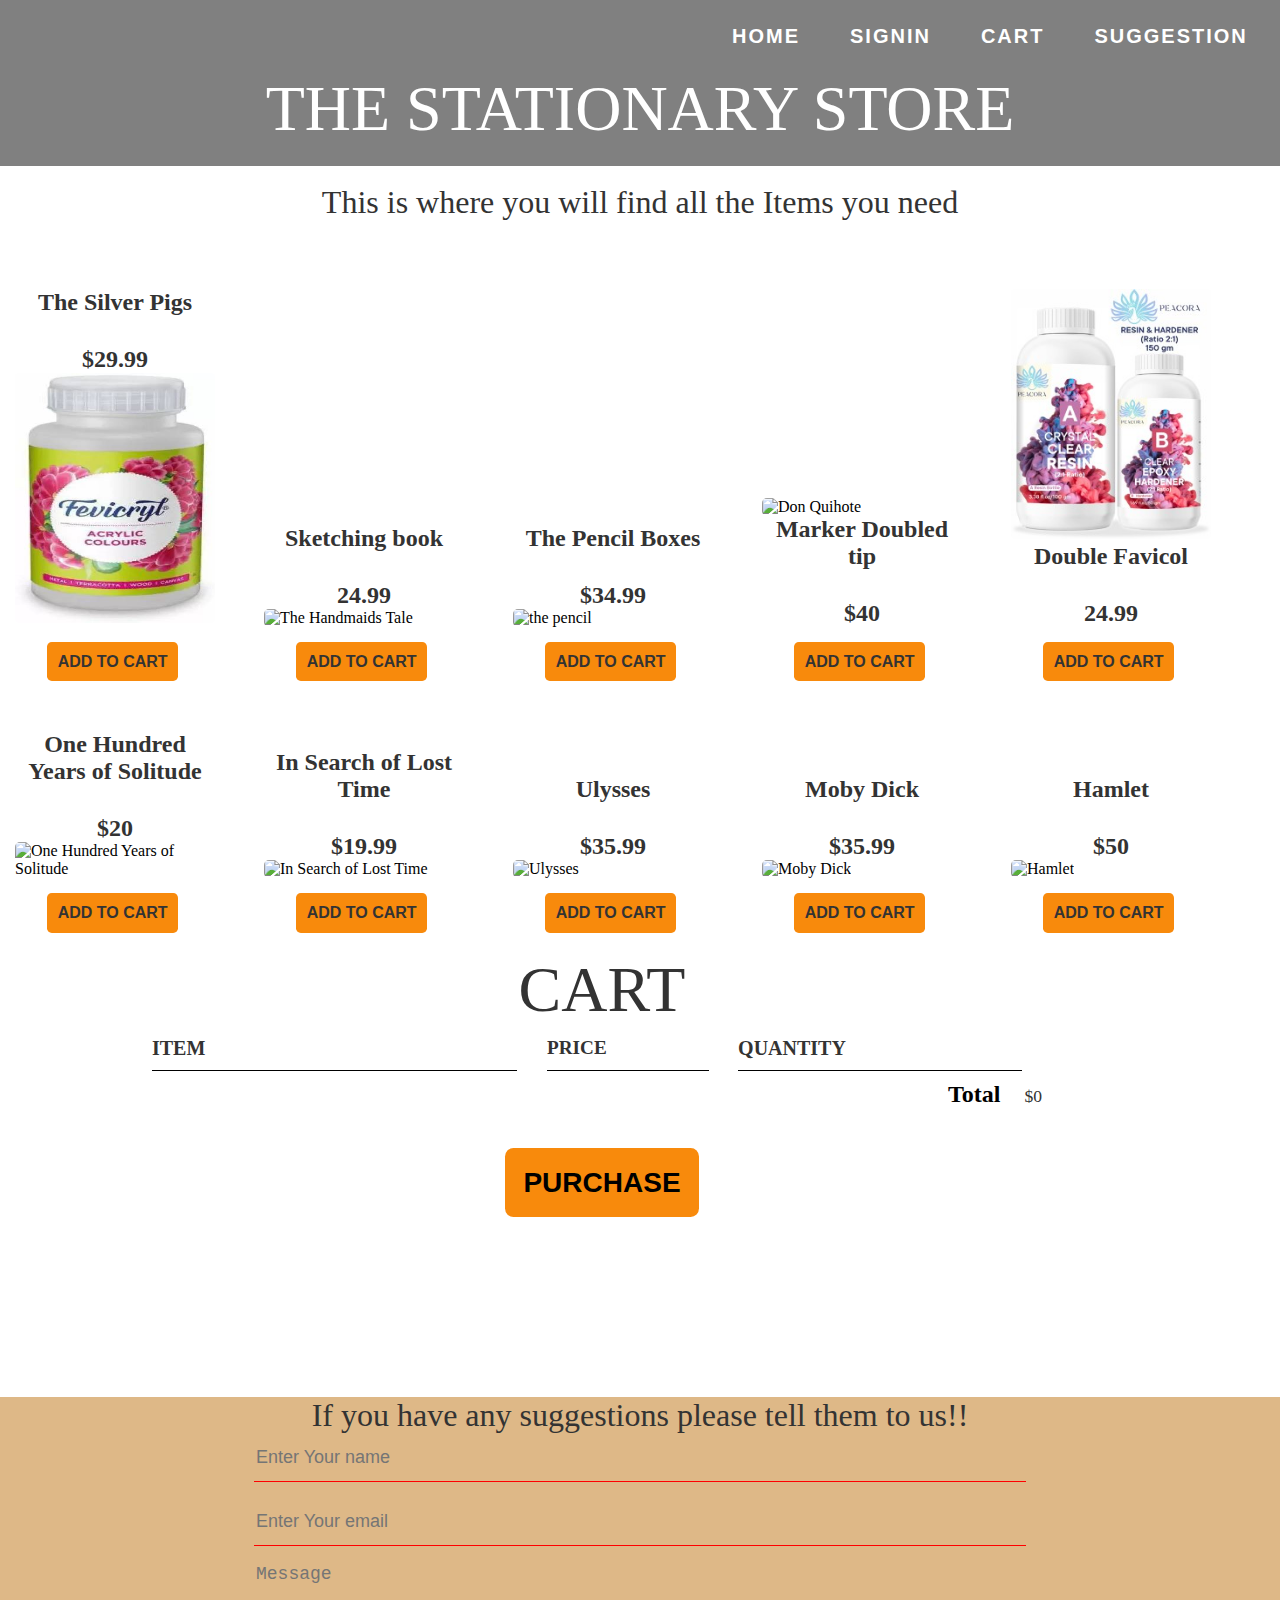
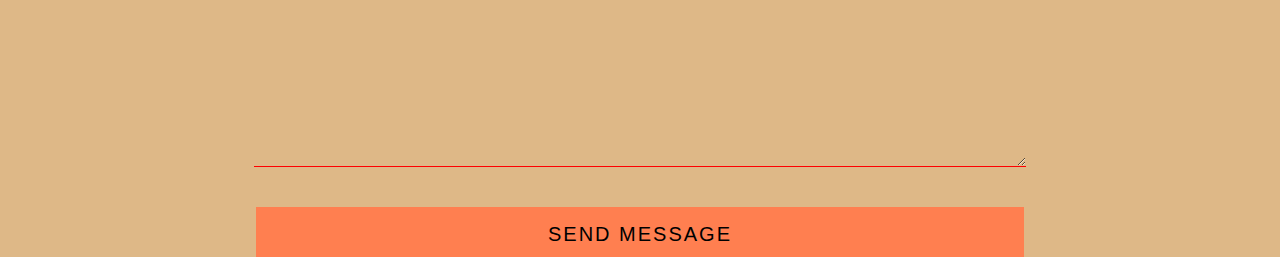
==== index.html @ 5a693a99 "Initial commit" ====
<!DOCTYPE html>
<html lang="en">
<head>
    <meta charset="UTF-8">
    <link href="style.css" rel="stylesheet" type="text/css">
    <script src="java.js" async></script>
  
    <script src="nav.js" async></script>
   
    
    <meta name="viewport" content="width=device-width, initial-scale=1.0">
    <title>Items FOR YOU!!</title>
    
</head>
<body>
 
    <nav>
        <div class="nav">
            <!-- <h4 class="logo">Fitnes Club</h4> -->
        </div>
        <ul class="nav-links">
            <li><a href="#home" >home</a></li>
            <li><a href="projectsignin.html" >signin</a></li>
            <li><a href="#cart" >cart</a></li>
            <li><a href="#ss">suggestion</a></li>
        </ul>
        <div class="burger">
            <div class="line1"></div>
            <div class="line2"></div>
            <div class="line3"></div>
        </div>
    </nav>
                
                <h1 class="top headii" id="home">THE STATIONARY STORE</h1>
                         
                <!--                     heading          -->
                <br>
                <h2 class="description text">
                    This is where you will find all the Items you need
                </h2>
                    <!--                     heading          -->

            
                <br>
                 
    

                <!--                     shop items         -->

    <div class="shop-items">

        <div class="shop-item column1 shop-item-div">
            <span class="item-title shop-item-title">The Silver Pigs</span>
            <span class="item-price shop-item-price">$29.99</span> 
            <img class="shop-item-image" src="image\1-500-acrylic-colour-500-ml-paint-for-art-craft-diy-canvas-wood-original-imagnhhzpysngehr.jpeg" alt="Books" title="Sketching" width="100%" height="250px">                
            <button class="btn btn-primary btn-product" type="button">ADD TO CART</button>
        </div>
       
        
         <div class="shop-item column1 shop-item-div">
            <span class="item-title shop-item-title">Sketching book</span>
            <span class="item-price shop-item-price">24.99</span>           
             <img class="shop-item-image" src="C:\Users\anwee\Desktop_1\book-shopping-website-master\image\42-pcs-sketching-and-drawing-professional-art-tool-kit-set-with-original-imag9vz67uzzzakf.jpeg" alt="The Handmaids Tale" title="The Sketching" width="100%" height="250px">
            <button class="btn btn-primary btn-product" type="button">ADD TO CART</button>
        </div>

        <div class="shop-item column1 shop-item-div">
            <span class="item-title shop-item-title">The Pencil Boxes</span>
            <span class="item-price shop-item-price">$34.99</span>
            <img class="shop-item-image" src=" C:\Users\anwee\Desktop_1\book-shopping-website-master\image\47-pieces-pencil-kit-professional-graphite-charcoal-sketch-kit-original-imagjg4d23cywggj.jpeg" alt=" the pencil" title=" The pencils" width="100%" height="250px">       
            <button class="btn btn-primary btn-product" type="button">ADD TO CART</button>
        </div>

        <div class="shop-item column1 shop-item-div">
               
            <img class="shop-item-image" src="C:\Users\anwee\Desktop_1\book-shopping-website-master\image\60-colour-markers-double-tipped-alcohol-markers-art-dual-marker-original-imagbvu6pugnbgef.jpeg" alt="Don Quihote" title="Don Quihote" width="100%" height="250px">
            <span class="item-title shop-item-title">Marker Doubled tip</span>
            <span class="item-price shop-item-price">$40</span>
            <button class="btn btn-primary btn-product" type="button">ADD TO CART</button>
        </div>

        <div class="shop-item column1 shop-item-div">
                      
            
            <img class="shop-item-image" src="image/150-150g-peacora-original-imagp4gwngcu2sgs.jpeg" alt="favicol" title=" favicol" width="100%" height="250px">
            <span class="item-title shop-item-title">Double Favicol</span>
            <span class="item-price shop-item-price">24.99</span>    
            <button class="btn btn-primary btn-product" type="button">ADD TO CART</button>
        </div>

        <div class="shop-item column1 shop-item-div">
            <span class="item-title shop-item-title">One Hundred Years of Solitude</span>
            <span class="item-price shop-item-price">$20</span>               
            <img class="shop-item-image" src="book6.jpg" alt="One Hundred Years of Solitude" title="One Hundred Years of Solitude" width="100%" height="250px">
            <button class="btn btn-primary btn-product" type="button">ADD TO CART</button>
        </div>

        <div class="shop-item column1 shop-item-div">
            <span class="item-title shop-item-title">In Search of Lost Time </span>
            <span class="item-price shop-item-price">$19.99</span>               
            <img class="shop-item-image" src="book7.jpg" alt="In Search of Lost Time " title="In Search of Lost Time " width="100%" height="250px">
            <button class="btn btn-primary btn-product" type="button">ADD TO CART</button>
        </div>

        <div class="shop-item column1 shop-item-div">
            <span class="item-title shop-item-title">Ulysses</span>
            <span class="item-price shop-item-price">$35.99</span>               
            <img class="shop-item-image" src="book8.jpg" alt="Ulysses" title="Ulysses" width="100%" height="250px">
            <button class="btn btn-primary btn-product" type="button">ADD TO CART</button>
        </div>

        <div class="shop-item column1 shop-item-div">
            <span class="item-title shop-item-title">Moby Dick</span>
            <span class="item-price shop-item-price">$35.99</span>               
            <img class="shop-item-image" src="book9.jpg" alt="Moby Dick" title="Moby Dick" width="100%" height="250px">
            <button class="btn btn-primary btn-product" type="button">ADD TO CART</button>
        </div>

        <div class="shop-item column1 shop-item-div">
            <span class="item-title shop-item-title">Hamlet </span>
            <span class="item-price shop-item-price">$50</span>               
            <img class="shop-item-image" src="book10.jpg" alt="Hamlet " title="Hamlet " width="100%" height="250px">
            <button class="btn btn-primary btn-product" type="button">ADD TO CART</button>
        </div>

        </div>
       
        <!-- <br> -->
        
        
        <section class="container content-section">
            <h1 class="section-header headii" id="cart">CART</h1>
            <div class="cart-row">
                <span class="cart-item cart-header cart-column">ITEM</span>
                <span class="cart-price cart-header cart-column">PRICE</span>
                <span class="cart-quantity cart-header cart-column">QUANTITY</span>
            </div>
            <div class="cart-items">
                
            </div>
            
            <div class="cart-total">
                <strong class="cart-total-title">Total</strong>
                <span class="cart-total-price">$0</span>
            </div>
            <button class="btn btn-primary btn-purchase" type="button"><a href="projectpurchase.html">PURCHASE</a></button>
        </section>
 
        <!-- </p> -->
        <section class="suggestions">
            <div class="contact" id="contact">
                <div class="box">
                    <form action="" >
                        <h2 class="sugg-heading" id="ss">If you have any suggestions please tell them to us!!</h2>
                        <input type="text" name="name " class="form-control"placeholder="Enter Your name" required><br>
                        <input type="email" name="email " class="form-control"placeholder="Enter Your email" required><br>
                        <textarea name="message" id="" cols="" rows="10 " class="form-control " placeholder="Message" required></textarea><br>
                        <input type="submit" name="" id=""class=" btn btn-message" value="SEND MESSAGE"> 
                    </form>
                </div>
            </div> 
        </section>
        
        <script src="./nav.js"></script>
</body>
</html>

</html>
---- style.css ----
*{
    color:black;
    text-decoration: none;
    font-style: normal;
    margin: 0px;
    background-color: none;

 }
 

.section-header{
    text-align: center;
    display: block;
}

#wrapper{
    /* margin-left: 10px ; */
    cursor: pointer;
}


nav{
    display: flex;
    justify-content: space-around;
    align-items: center;
    min-height: 8vh;
    background-color: grey;
    font-family: 'Poppins', sans-serif;
    
}
.nav-links{
display: flex;
justify-content: space-around;
width: 30%;
}
.nav-links li{
    list-style: none;
}
.nav-links a{
   
    color: white;
    letter-spacing: 2px;
    font-weight: bold;
    font-size: 20px;
    text-decoration: none;
    margin-left: 50px;
    text-transform: uppercase;
    transition: all 0.2s ease-in;
}
.nav-links li a:hover {
    padding: 5px;
    color: red;
    background-color: black;
    
}

.burger{
    display: none;
    cursor: pointer;
}
.burger div{
width: 25px;
height: 3px;
background-color: black;
margin: 5px;
transition: all 0.3s ease;
}

@media screen and (max-width:1024px){
    
    .nav-links{
        width: 60%;
        }
}

@media screen and (max-width:768px){
    
    .body{
        
        overflow-x: hidden;
    }
  .nav-links{
      position: absolute;
      right:  0px;
      height: 92vh;
      top: 8vh;
      display: flex;
      flex-direction: column;
      align-items: center;
      width: 60%;
      background-color: grey;
      transform: translateX(-500%);
      transition:transform 0.5s ease-in ;
      overflow-x: hidden;
      z-index: 11;

     

    }
    .nav-links li
    {
        opacity: 0;
    }
    .burger
    {
        display: block;
    }

    .headii{
        font-size: 40px;
    }

    .sugg-heading{
        /* display: inline; */
        /* width: 100%; */
        text-align: center;
        font-size: 1.5em;
        color: #333;
        margin: 15px;
        padding: 20px;
        float: none;
        line-height: 2em;
    }
    .text{
        font-size: 1.5em;
    }

}   

.nav-active{
    
    transform: translateX(0%);
}


@keyframes navLinksFade{
    from{
        opacity: 0;
        transform: translateX(-50px);
    }
    to{
        opacity: 1;
        transform: translateX(0px);
    }
}
.toggle .line1{
    transform: rotate(-45deg) translate(-5px,6px);
}
.toggle .line2{
   opacity: 0;
}
.toggle .line3{
    transform: rotate(45deg) translate(-5px,-6px);
}




 
.top{
    background-color: grey;
    padding-bottom: 20px;
    color: white;
}



h1{
    text-align: center;
    font-family: "Metal Mania";
    font-weight: normal;
    color: #333;
    font-size: 4em;
}

h2{
    text-align: center;
    font-family: "";
    font-weight: normal;
    color: #333;
    font-size: 2em;
}

 .content-section {
    margin: 1em;
} 

.container {
    max-width: 900px;
    margin: 0 1.5em;
     margin-left: 10%;
    padding: 0 1.5em;
    /* display: inline-block;  */
     box-align: center;
    text-align: center;
    align-content: center;  
} 

.column1{
    display: inline-block;
    width: 200px;
    margin: 30px;
    margin-left: 15px;
    margin-bottom: 20px;
    border-radius: 5px;   
    
}


/* 
.shop-item-title {
    display: block;
    width: 100%;
    text-align: center;
    font-weight: bold;
    font-size: 1.5em;
    color: #333;
    margin-bottom: 15px;
} */
.btn:hover
{
    box-shadow: 2px 2px 3px 5px rgba(192, 137, 35, 0.5);
}
img{
    border-radius: 5px;
}
a:hover {
    background-color: goldenrod;
  }

  .shop-items{
      margin-top: 20px;

  }

.item-title{
   
    display: inline-block;
    width: 100%;
    text-align: center;
    font-weight: bold;
    font-size: 1.5em;
    color: #333;
    margin-bottom: 15px;
}
.item-price{
       
    display:inline-block;
    width: 100%;
    text-align: center;
    font-weight: bold;
    font-size: 1.5em;
    color: #333;
    margin-top: 15px;
}

.btn-primary {
    color: white;
    background-color: rgb(248, 138, 12);
    border: none;
    border-radius: .3em;
    font-weight: bold;
    font-size: 18px;
    text-align: center;
    align-items: center;
    margin-left: 2em;
    display: inline-block;
    text-align: center;
    font-weight: bold;
    font-size: 1em;
    color: #333;
    margin-top: 15px;
}
.btn-primary:hover{
    background-color: rgb(160, 98, 5);
}
 
  .heading2{
      text-align: left;
  }

.figcaption{
font-size: large;
}


.cart-header {
    font-weight: bold;
    font-size: 1.25em;
    color: #333;
}

.cart-column {
    display: flex;
    align-items: center;
    align-content: center;
    border-bottom: 1px solid black;
    margin-right: 1.5em;
    padding-bottom: 10px;
    margin-top: 10px;
}

.cart-row {
    display: flex;
}

.cart-item {
    width: 45%;
}

.cart-price {
    width: 20%;
    font-size: 1.2em;
    color: #333;
}

.cart-quantity {
    width: 35%;
}

.cart-item-title {
    color: #333;
    margin-left: .5em;
    font-size: 1.2em;
}

.cart-item-image {
    width: 75px;
    height: auto;
    border-radius: 10px;
}

.btn {
    text-align: center;
    vertical-align: middle;
    padding: .67em .67em;
    cursor: pointer;
}


.btn-danger {
    color: white;
    background-color: rgb(231, 44, 44);
    border: none;
    border-radius: .3em;
    font-weight: bold;
}

.btn-danger:hover {
    background-color: rgb(131, 29, 29);
}

.cart-quantity-input {
    height: 34px;
    width: 50px;
    border-radius: 5px;
    border: 1px solid #56CCF2;
    background-color: #eee;
    color: #333;
    padding: 0;
    text-align: center;
    font-size: 1.2em;
    margin-right: 25px;
}

.cart-row:last-child {
    border-bottom: 1px solid black;
} 

.cart-row:last-child .cart-column {
    border: none;
} 

.cart-total {
    text-align: end;
    margin-top: 10px;
    margin-right: 10px;
}

.cart-total-title {
    font-weight: bold;
    font-size: 1.5em;
    color: black;
    margin-right: 20px;
}

.cart-total-price {
    color: #333;
    font-size: 1.1em;
}

.btn-purchase {
    display: block;
    margin: 40px auto 80px auto;
    font-size: 1.75em;
} 

.contact form {
    height: 100%;
    width: 100%;
    
 
}

        /* CONTACT ME */
.contact  {
    margin-top: 100px;
    text-align: center;
    background-color:burlywood;    
}
.contact .box h1{
    padding: 30px;
    font-size: 32px;
    line-height: 10px;
}
form{
    margin-top:50px ;
}
.form-control{
   width: 60%;
   background: transparent;
   border: none;
   outline: none;
   border-bottom: 1px solid rgb(255, 0, 0);
   color:black;
   font-size: 18px;
   margin-bottom: 16px;
}
input{
    height: 45px;
}
 .box .btn{
    background-color: coral;
    border-color: transparent;
    color:black;
    font-size: 20px;
    letter-spacing: 2px;
    display: block;
    width: 60%;
    margin-left: 20%;
    height: 50px;
    margin-top:20px ;
    transition: 0.4s ease;
  
}
.contact .box  .btn:hover{
    background-color: chartreuse;
    cursor: pointer;
}



/* @media screen and (max-width:768px){
    
    .body{
        
        overflow-x: hidden;
    }
  .nav-links{
      position: absolute;
      right:  0px;
      height: 92vh;
      top: 8vh;
      display: flex;
      flex-direction: column;
      align-items: center;
      width: 60%;
      background-color: honeydew;
      transform: translateX(100%);
      transition:transform 0.5s ease-in ;
      overflow-x: hidden;
      z-index: 11;
     

    }
    .nav-links li
    {
        opacity: 0;
    }
    .burger
    {
        display: block;
    }
}   

.nav-active{
    transform: translateX(0%);
}


@keyframes navLinksFade{
    from{
        opacity: 0;
        transform: translateX(50px);
    }
    to{
        opacity: 1;
        transform: translateX(0px);
    }
}
.toggle .line1{
    transform: rotate(-45deg) translate(-5px,6px);
}
.toggle .line2{
   opacity: 0;
}
.toggle .line3{
    transform: rotate(45deg) translate(-5px,-6px);
} */
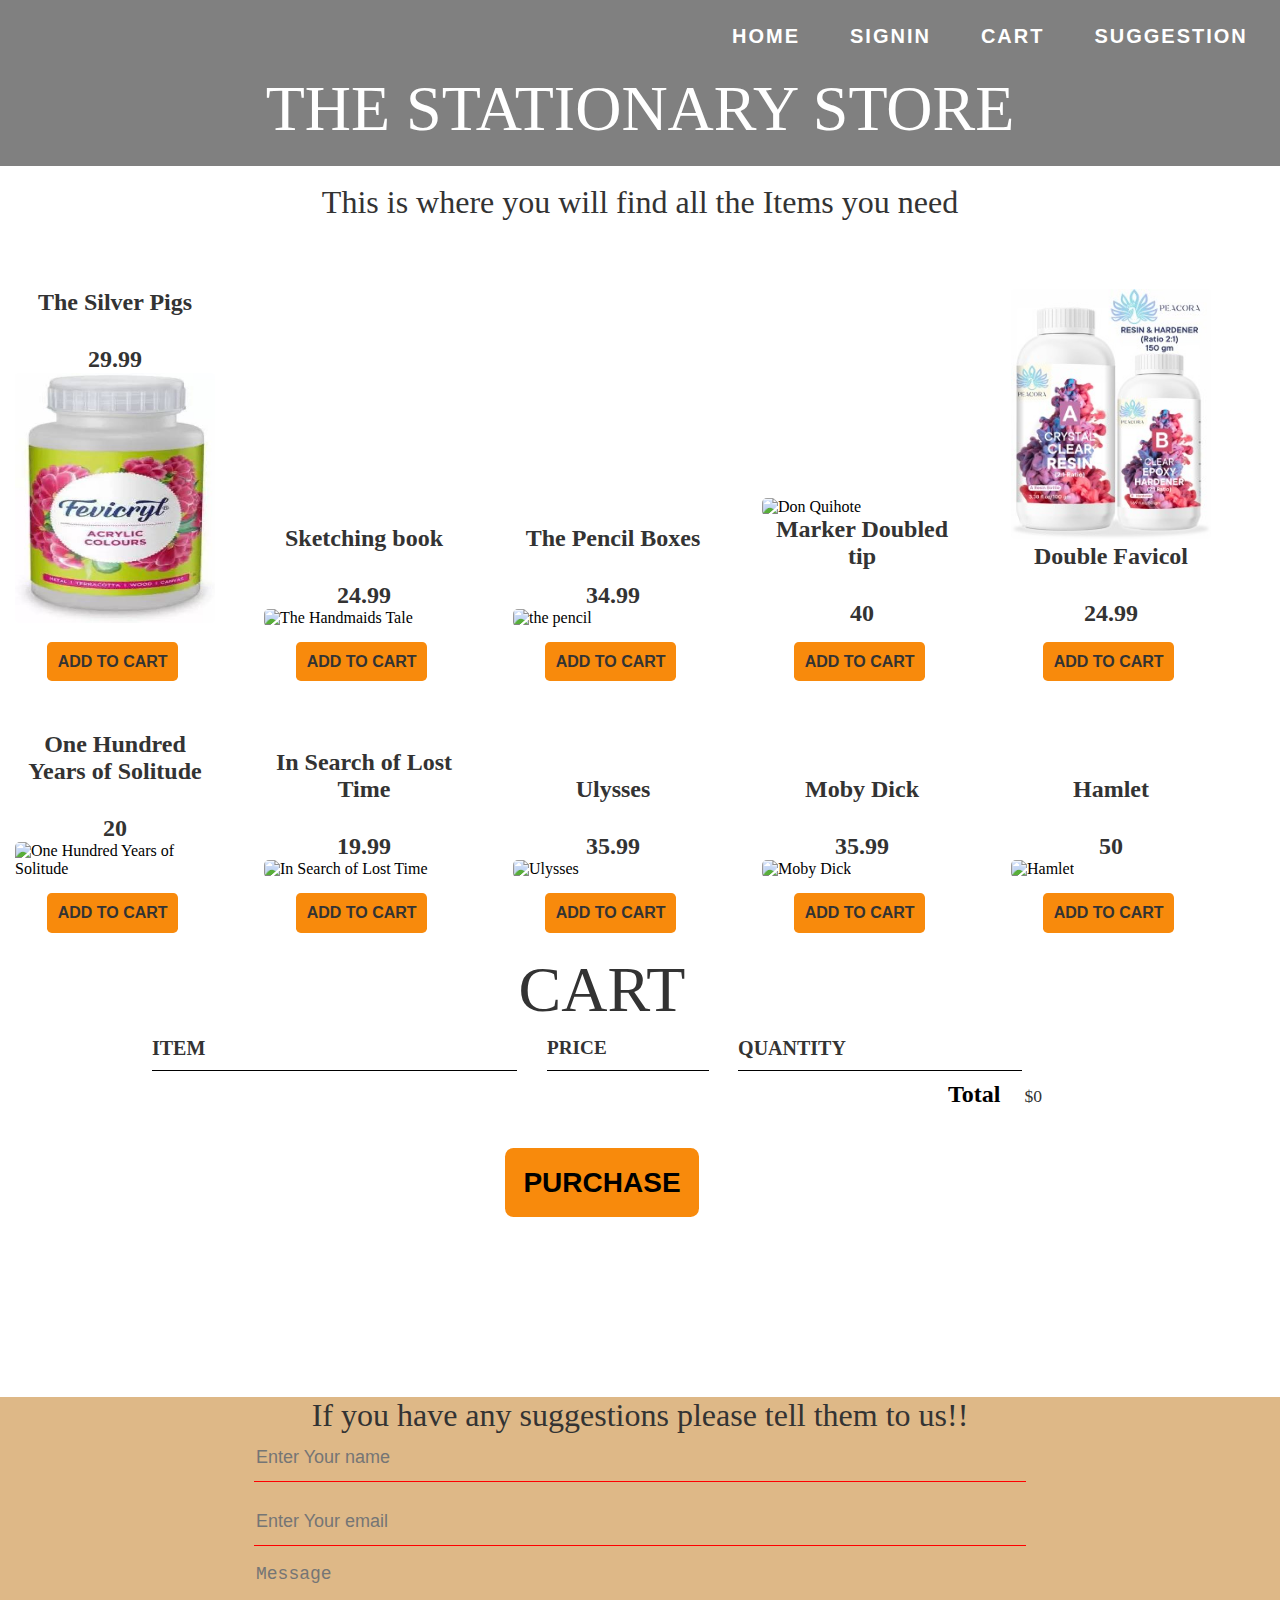
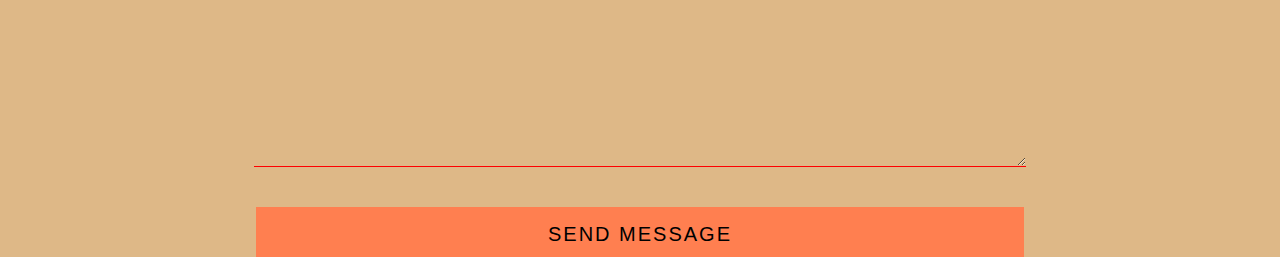
==== commit 1c297a4a: "update" ====
--- a/index.html
+++ b/index.html
@@ -51,7 +51,7 @@
 
         <div class="shop-item column1 shop-item-div">
             <span class="item-title shop-item-title">The Silver Pigs</span>
-            <span class="item-price shop-item-price">$29.99</span> 
+            <span class="item-price shop-item-price">29.99</span> 
             <img class="shop-item-image" src="image\1-500-acrylic-colour-500-ml-paint-for-art-craft-diy-canvas-wood-original-imagnhhzpysngehr.jpeg" alt="Books" title="Sketching" width="100%" height="250px">                
             <button class="btn btn-primary btn-product" type="button">ADD TO CART</button>
         </div>
@@ -66,7 +66,7 @@
 
         <div class="shop-item column1 shop-item-div">
             <span class="item-title shop-item-title">The Pencil Boxes</span>
-            <span class="item-price shop-item-price">$34.99</span>
+            <span class="item-price shop-item-price">34.99</span>
             <img class="shop-item-image" src=" C:\Users\anwee\Desktop_1\book-shopping-website-master\image\47-pieces-pencil-kit-professional-graphite-charcoal-sketch-kit-original-imagjg4d23cywggj.jpeg" alt=" the pencil" title=" The pencils" width="100%" height="250px">       
             <button class="btn btn-primary btn-product" type="button">ADD TO CART</button>
         </div>
@@ -75,7 +75,7 @@
                
             <img class="shop-item-image" src="C:\Users\anwee\Desktop_1\book-shopping-website-master\image\60-colour-markers-double-tipped-alcohol-markers-art-dual-marker-original-imagbvu6pugnbgef.jpeg" alt="Don Quihote" title="Don Quihote" width="100%" height="250px">
             <span class="item-title shop-item-title">Marker Doubled tip</span>
-            <span class="item-price shop-item-price">$40</span>
+            <span class="item-price shop-item-price">40</span>
             <button class="btn btn-primary btn-product" type="button">ADD TO CART</button>
         </div>
 
@@ -90,35 +90,35 @@
 
         <div class="shop-item column1 shop-item-div">
             <span class="item-title shop-item-title">One Hundred Years of Solitude</span>
-            <span class="item-price shop-item-price">$20</span>               
+            <span class="item-price shop-item-price">20</span>               
             <img class="shop-item-image" src="book6.jpg" alt="One Hundred Years of Solitude" title="One Hundred Years of Solitude" width="100%" height="250px">
             <button class="btn btn-primary btn-product" type="button">ADD TO CART</button>
         </div>
 
         <div class="shop-item column1 shop-item-div">
             <span class="item-title shop-item-title">In Search of Lost Time </span>
-            <span class="item-price shop-item-price">$19.99</span>               
+            <span class="item-price shop-item-price">19.99</span>               
             <img class="shop-item-image" src="book7.jpg" alt="In Search of Lost Time " title="In Search of Lost Time " width="100%" height="250px">
             <button class="btn btn-primary btn-product" type="button">ADD TO CART</button>
         </div>
 
         <div class="shop-item column1 shop-item-div">
             <span class="item-title shop-item-title">Ulysses</span>
-            <span class="item-price shop-item-price">$35.99</span>               
+            <span class="item-price shop-item-price">35.99</span>               
             <img class="shop-item-image" src="book8.jpg" alt="Ulysses" title="Ulysses" width="100%" height="250px">
             <button class="btn btn-primary btn-product" type="button">ADD TO CART</button>
         </div>
 
         <div class="shop-item column1 shop-item-div">
             <span class="item-title shop-item-title">Moby Dick</span>
-            <span class="item-price shop-item-price">$35.99</span>               
+            <span class="item-price shop-item-price">35.99</span>               
             <img class="shop-item-image" src="book9.jpg" alt="Moby Dick" title="Moby Dick" width="100%" height="250px">
             <button class="btn btn-primary btn-product" type="button">ADD TO CART</button>
         </div>
 
         <div class="shop-item column1 shop-item-div">
             <span class="item-title shop-item-title">Hamlet </span>
-            <span class="item-price shop-item-price">$50</span>               
+            <span class="item-price shop-item-price">50</span>               
             <img class="shop-item-image" src="book10.jpg" alt="Hamlet " title="Hamlet " width="100%" height="250px">
             <button class="btn btn-primary btn-product" type="button">ADD TO CART</button>
         </div>
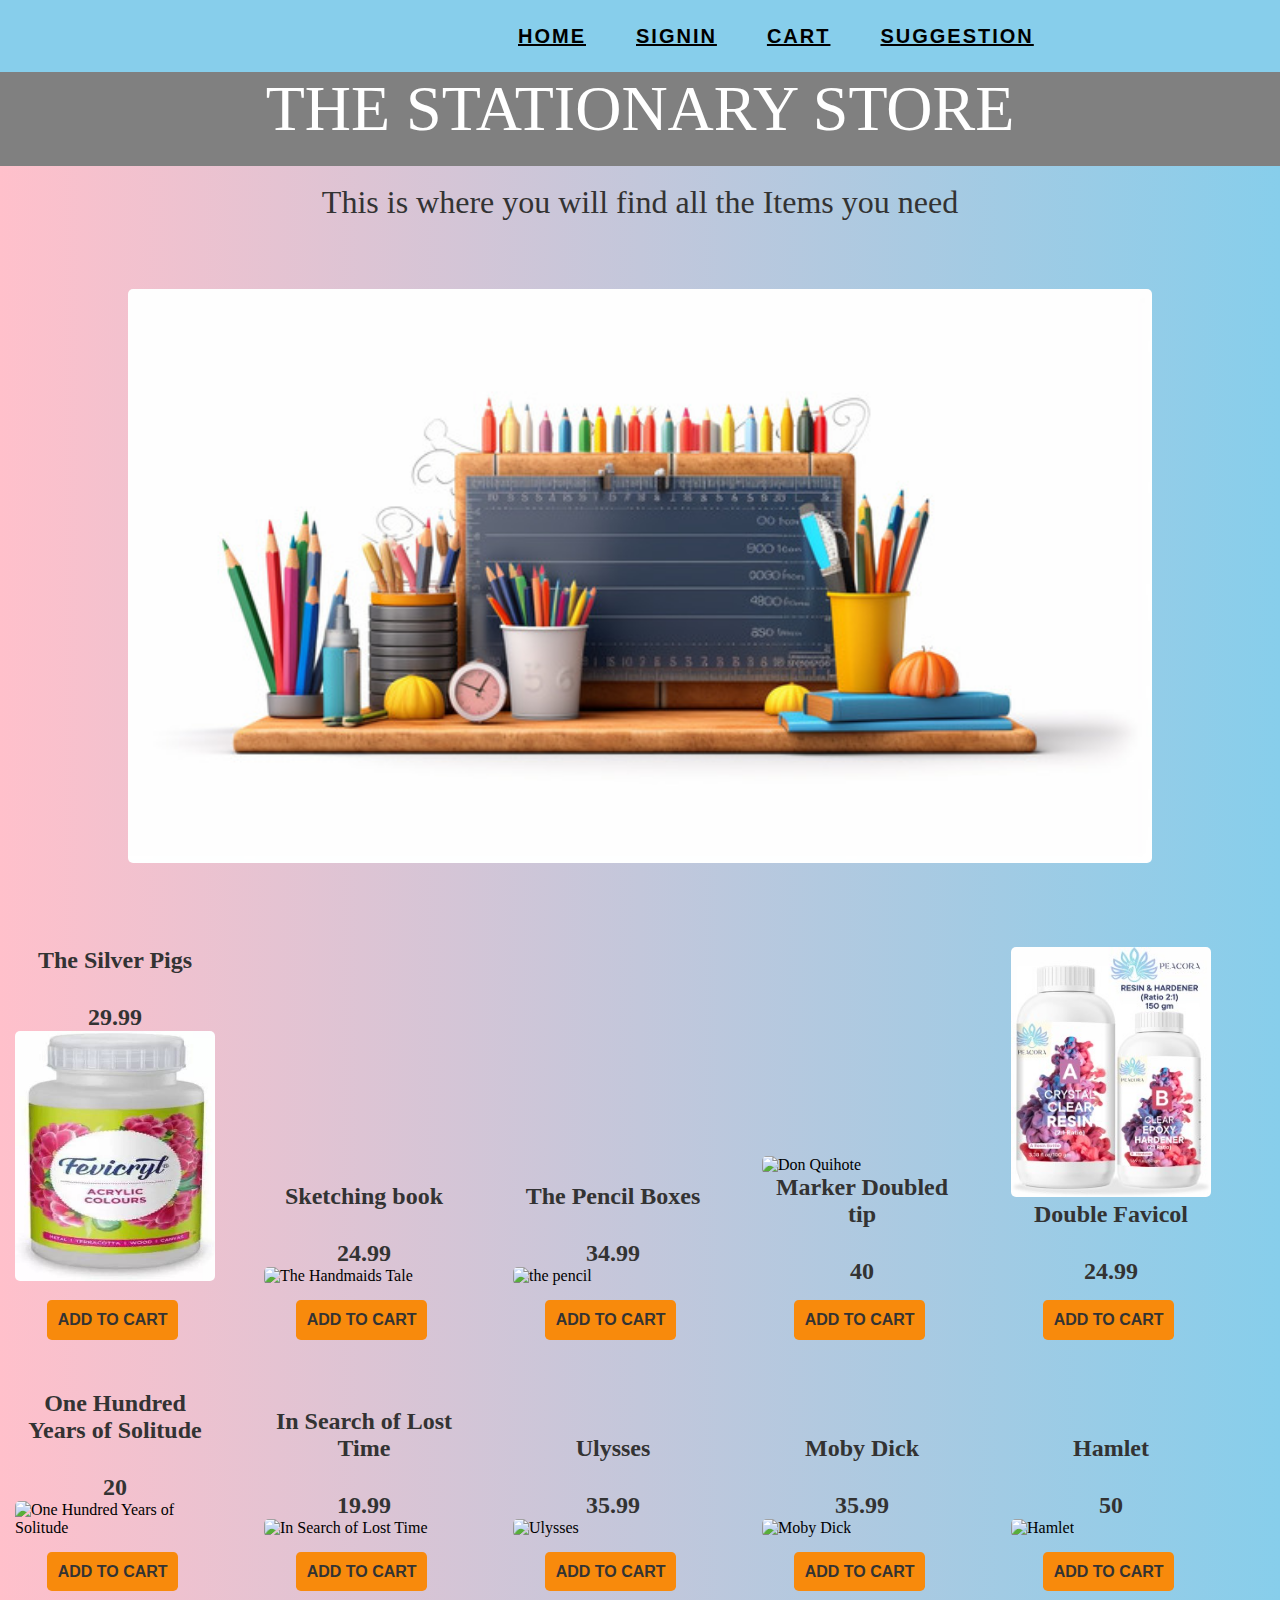
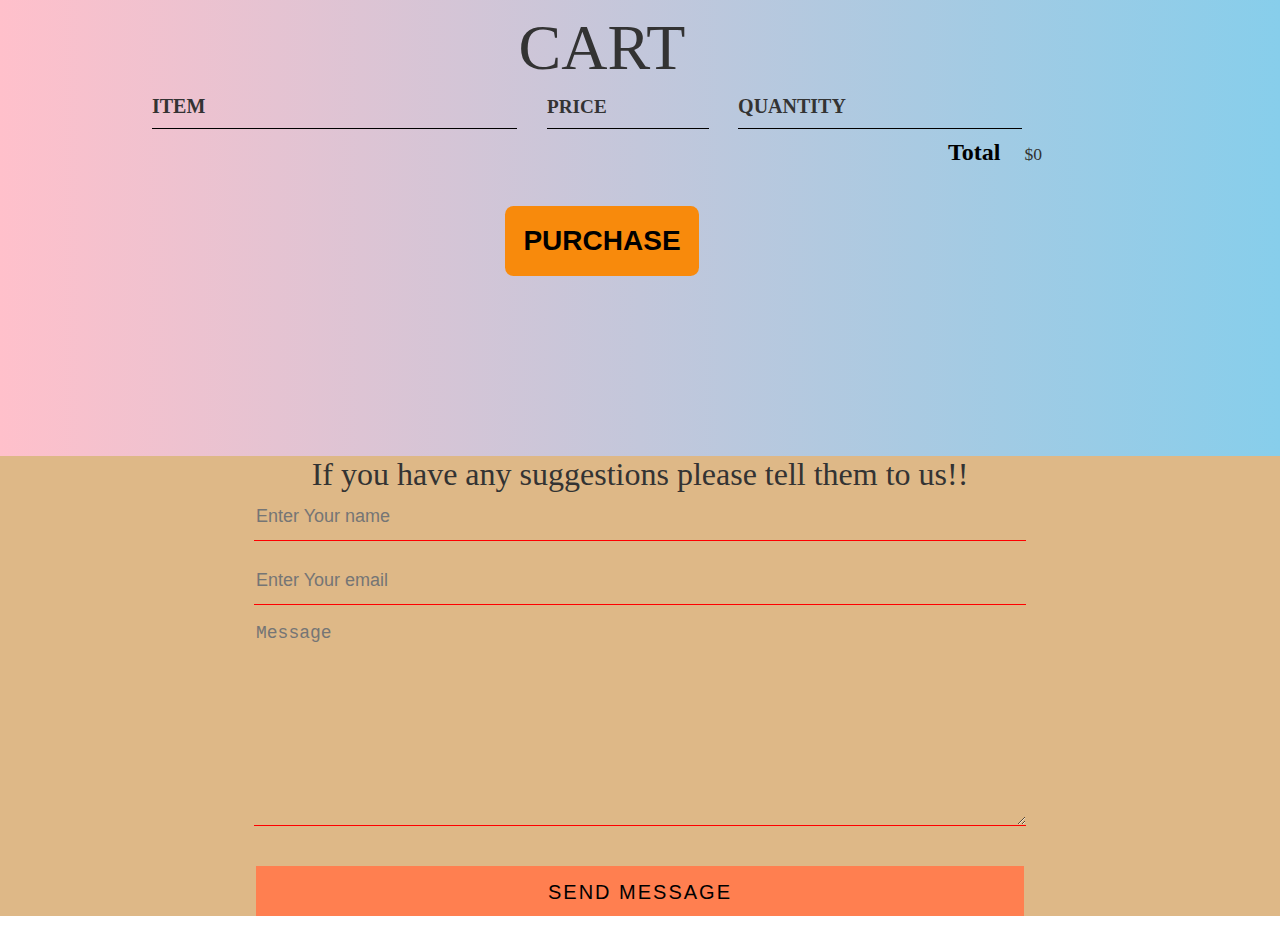
==== commit 0d89d6c7: "update" ====
--- a/index.html
+++ b/index.html
@@ -16,7 +16,7 @@
  
     <nav>
         <div class="nav">
-            <!-- <h4 class="logo">Fitnes Club</h4> -->
+             
         </div>
         <ul class="nav-links">
             <li><a href="#home" >home</a></li>
@@ -42,8 +42,10 @@
 
             
                 <br>
-                 
-    
+                 <!-- BANNEr -->
+                <div class="banner_1 id=banner_2">
+                <img src="image\banner.jpeh.jpg" alt="banner" class="banner" id="banner1">
+                </div>
 
                 <!--                     shop items         -->
 
--- a/style.css
+++ b/style.css
@@ -1,5 +1,7 @@
 
-
+body{
+    background-image: linear-gradient(to right, pink, skyblue );
+}
 
 *{
     color:black;
@@ -24,10 +26,10 @@
 
 nav{
     display: flex;
-    justify-content: space-around;
+    justify-content: center;
     align-items: center;
     min-height: 8vh;
-    background-color: grey;
+    background-color: skyblue;
     font-family: 'Poppins', sans-serif;
     
 }
@@ -41,11 +43,11 @@
 }
 .nav-links a{
    
-    color: white;
+    color: black;
     letter-spacing: 2px;
     font-weight: bold;
     font-size: 20px;
-    text-decoration: none;
+    text-decoration: underline;
     margin-left: 50px;
     text-transform: uppercase;
     transition: all 0.2s ease-in;
@@ -509,4 +511,18 @@
 }
 .toggle .line3{
     transform: rotate(45deg) translate(-5px,-6px);
-} */+} */
+
+
+
+/* Center the element horizontally and vertically *//* Style the banner */
+.banner_1 {
+    position: relative;
+    margin: 50px auto;
+    width: 80%; /* Adjust width as needed */
+}
+
+.banner_1 img {
+    width: 100%;
+    height: auto;
+}
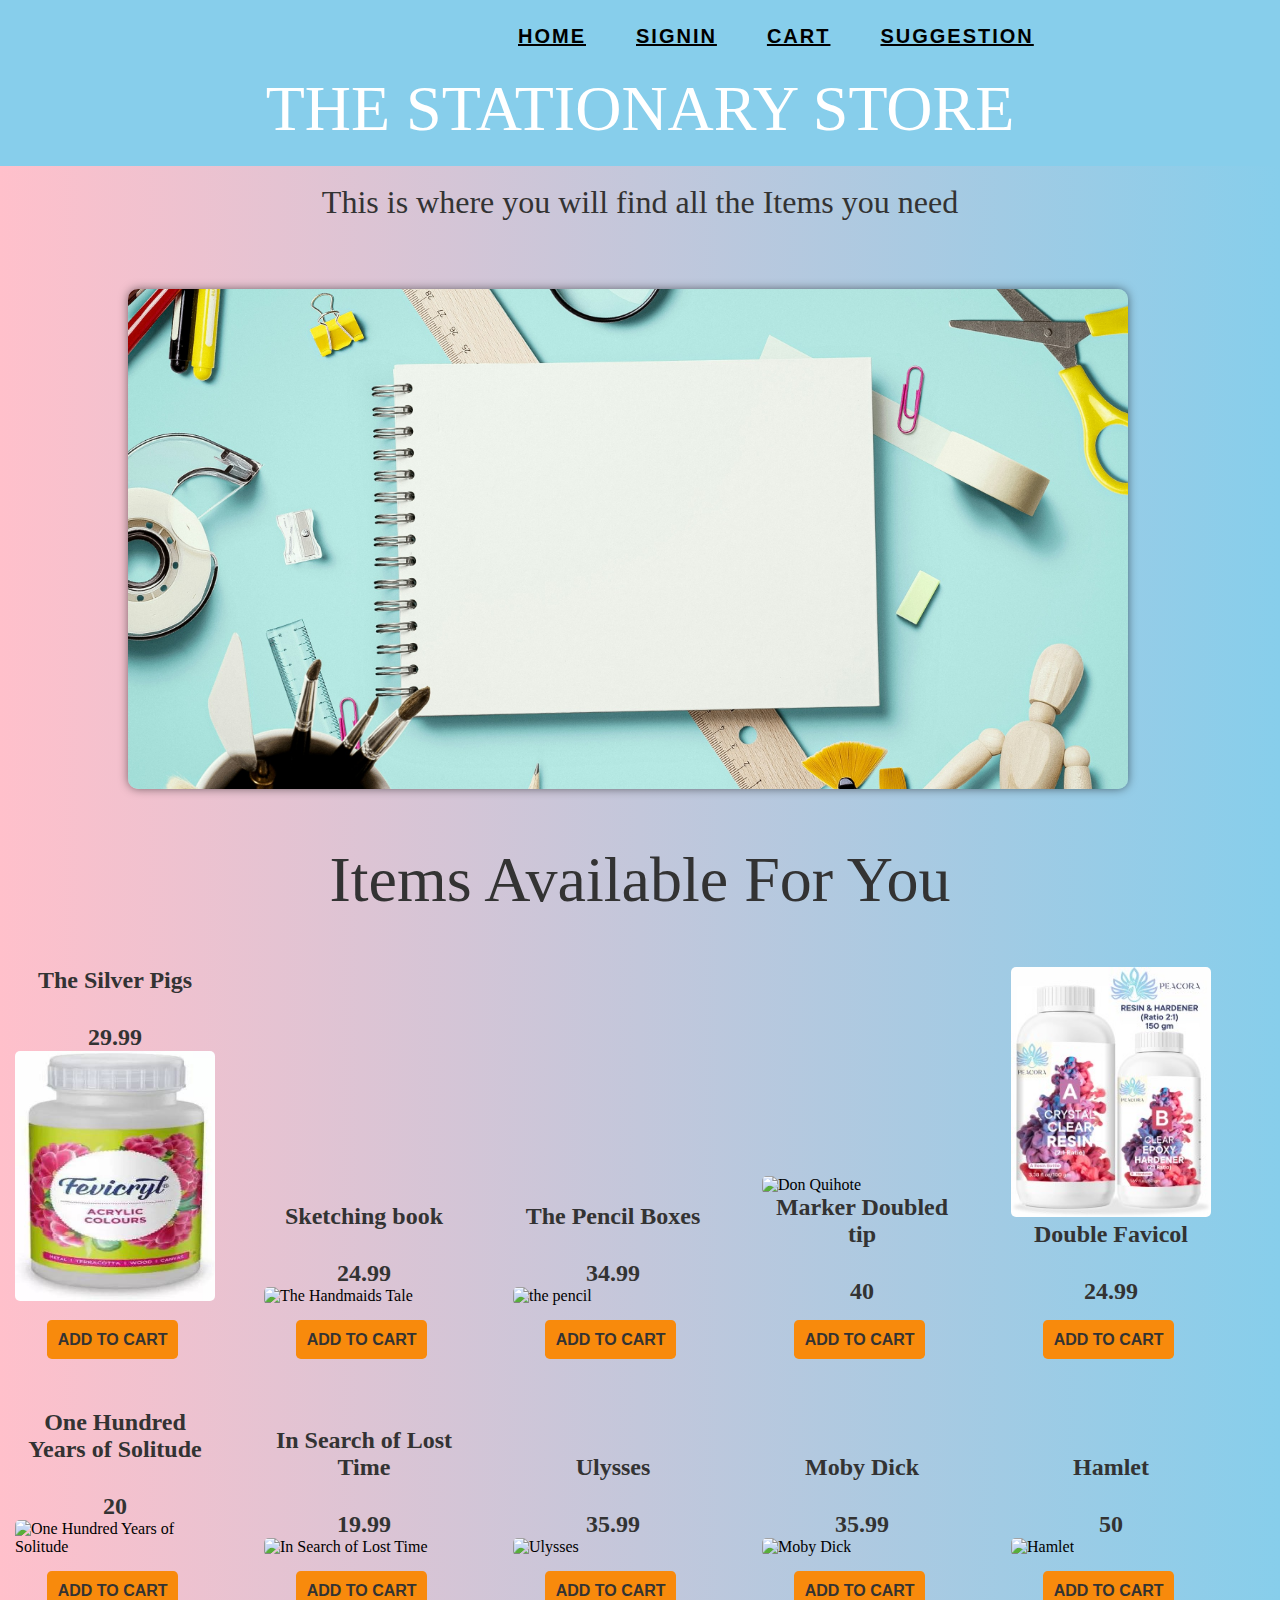
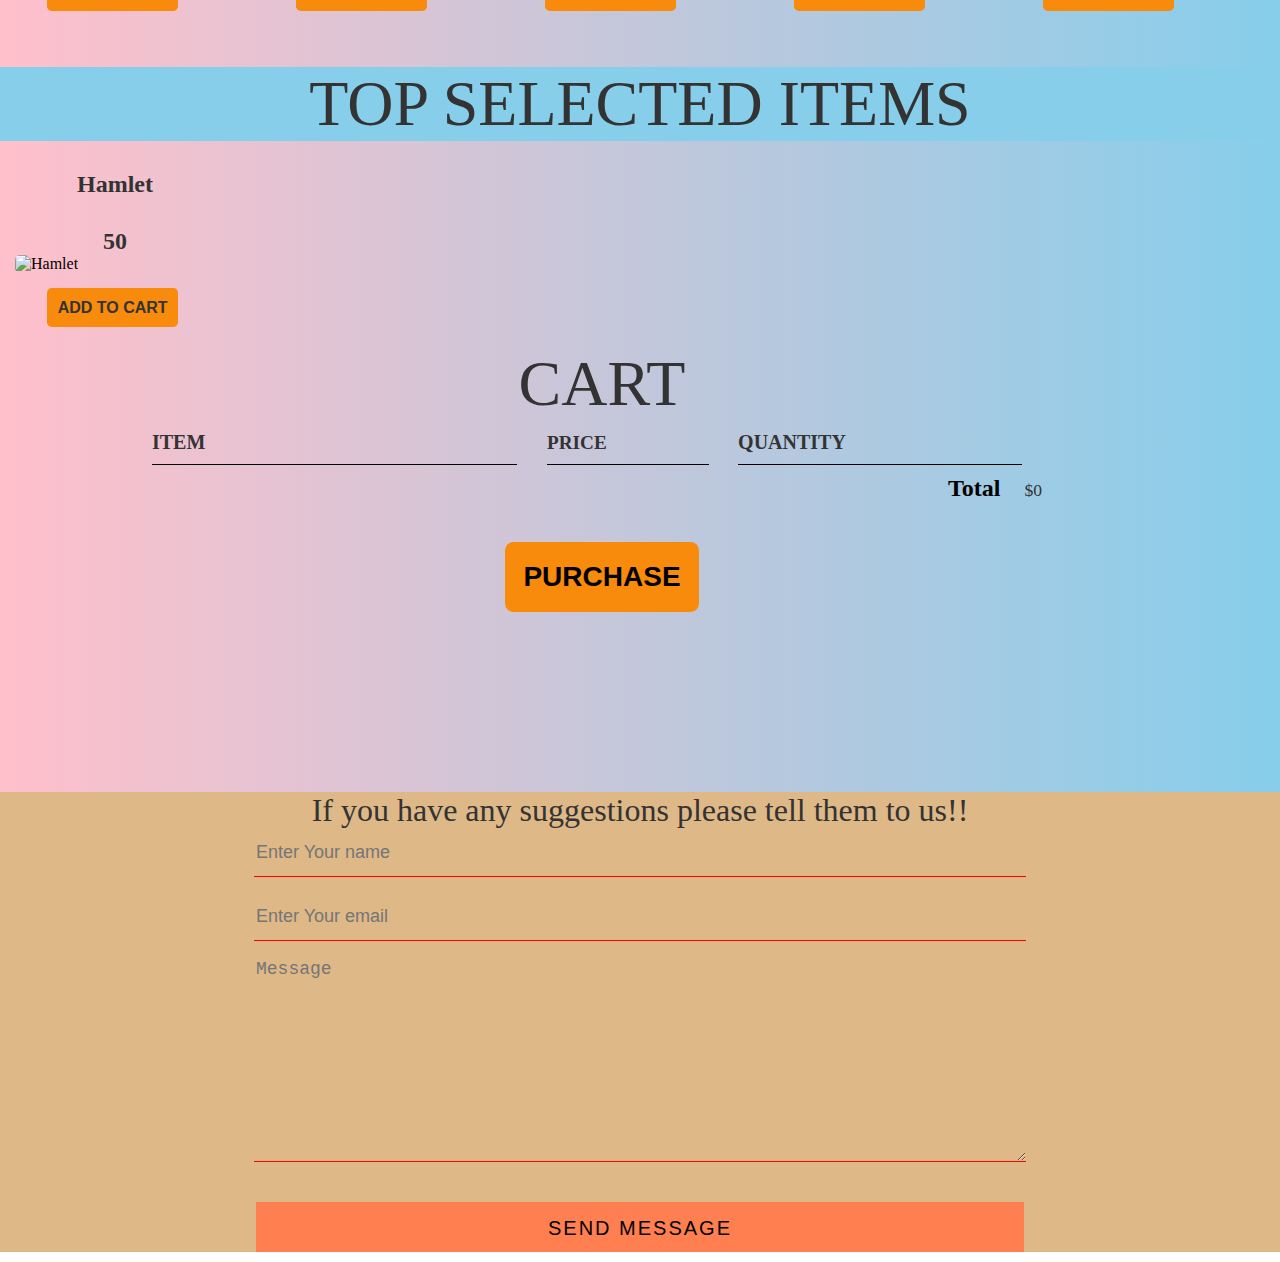
==== commit 3f143d04: "update" ====
--- a/index.html
+++ b/index.html
@@ -31,7 +31,7 @@
         </div>
     </nav>
                 
-                <h1 class="top headii" id="home">THE STATIONARY STORE</h1>
+                <h1 class="top headii heading_11" id="home"  >THE STATIONARY STORE</h1>
                          
                 <!--                     heading          -->
                 <br>
@@ -44,11 +44,12 @@
                 <br>
                  <!-- BANNEr -->
                 <div class="banner_1 id=banner_2">
-                <img src="image\banner.jpeh.jpg" alt="banner" class="banner" id="banner1">
+                <img src="image\banner2.jpg" alt="banner" class="banner" id="banner1">
                 </div>
 
                 <!--                     shop items         -->
 
+    <h1>Items Available For You</h1>
     <div class="shop-items">
 
         <div class="shop-item column1 shop-item-div">
@@ -128,6 +129,16 @@
         </div>
        
         <!-- <br> -->
+        <br>
+        <br>
+
+        <h1 class=" heading_11">TOP SELECTED ITEMS</h1>
+        <div class="shop-item column1 shop-item-div">
+            <span class="item-title shop-item-title">Hamlet </span>
+            <span class="item-price shop-item-price">50</span>               
+            <img class="shop-item-image" src="book10.jpg" alt="Hamlet " title="Hamlet " width="100%" height="250px">
+            <button class="btn btn-primary btn-product" type="button">ADD TO CART</button>
+        </div>
         
         
         <section class="container content-section">
--- a/style.css
+++ b/style.css
@@ -523,6 +523,37 @@
 }
 
 .banner_1 img {
-    width: 100%;
-    height: auto;
-}
+    width: 1000px;
+    height: 500px;
+    object-fit: cover;
+    object-position:center;
+    border-radius: 10px;
+    box-shadow: 0 0 10px rgba(0, 0, 0, 0.5);
+    transition: transform 0.3s ease-in-out;
+    cursor: pointer;
+
+}
+
+
+.shop-item-div:hover {
+    background-color: #f0f0f0; /* Change to the desired background color */
+    cursor: pointer; /* Change cursor to pointer for better user interaction */
+    transform: scale(1.05); /* Change the scale when the user hovers over the item */
+    transition: transform 0.3s ease-in-out;
+    box-shadow: 0 0 10px rgba(0, 0, 0, 0.2);
+    border-radius: 10px;
+    border: 1px solid #ccc;
+}
+
+
+.heading_11 {
+    background-color: skyblue; /* Background color */
+
+    
+}
+
+.heading_11:hover {
+    background-color: papayawhip; /* Change background color on hover */
+    color: palevioletred; /* Change text color on hover */
+    
+}
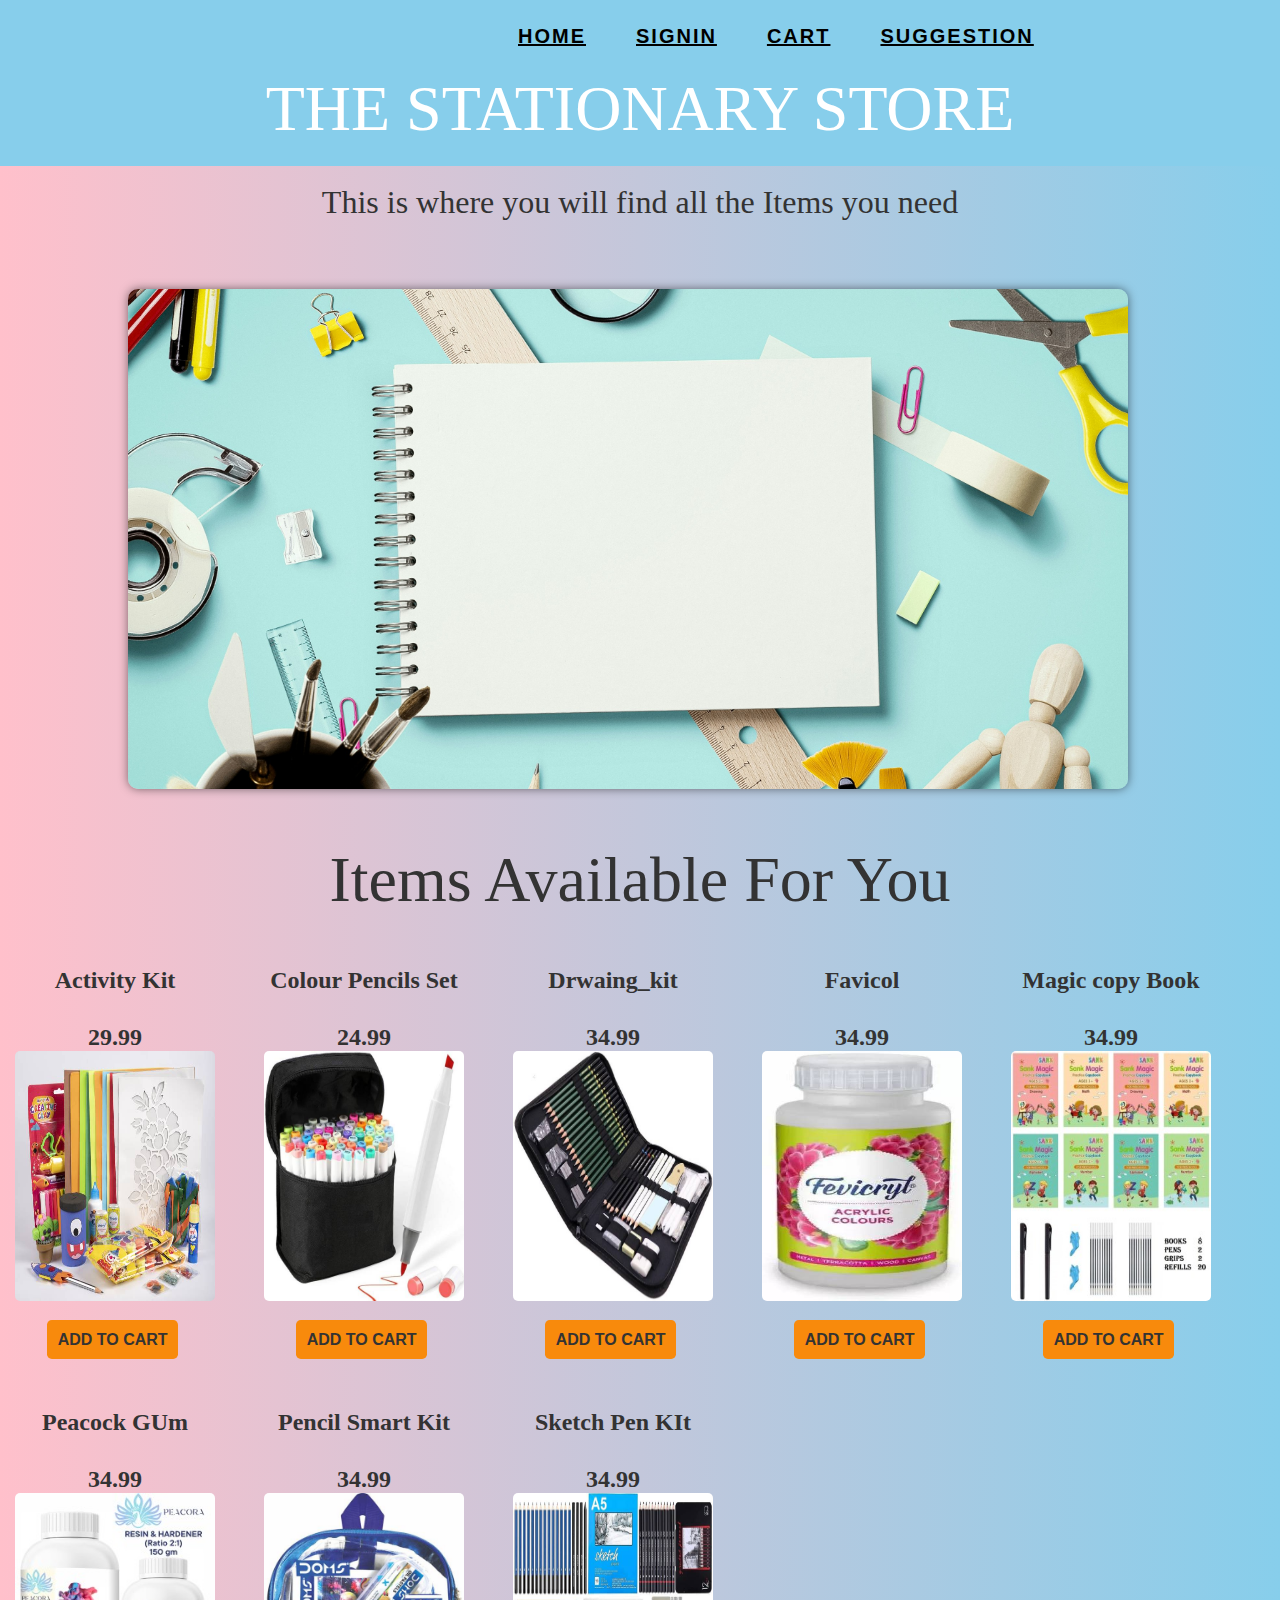
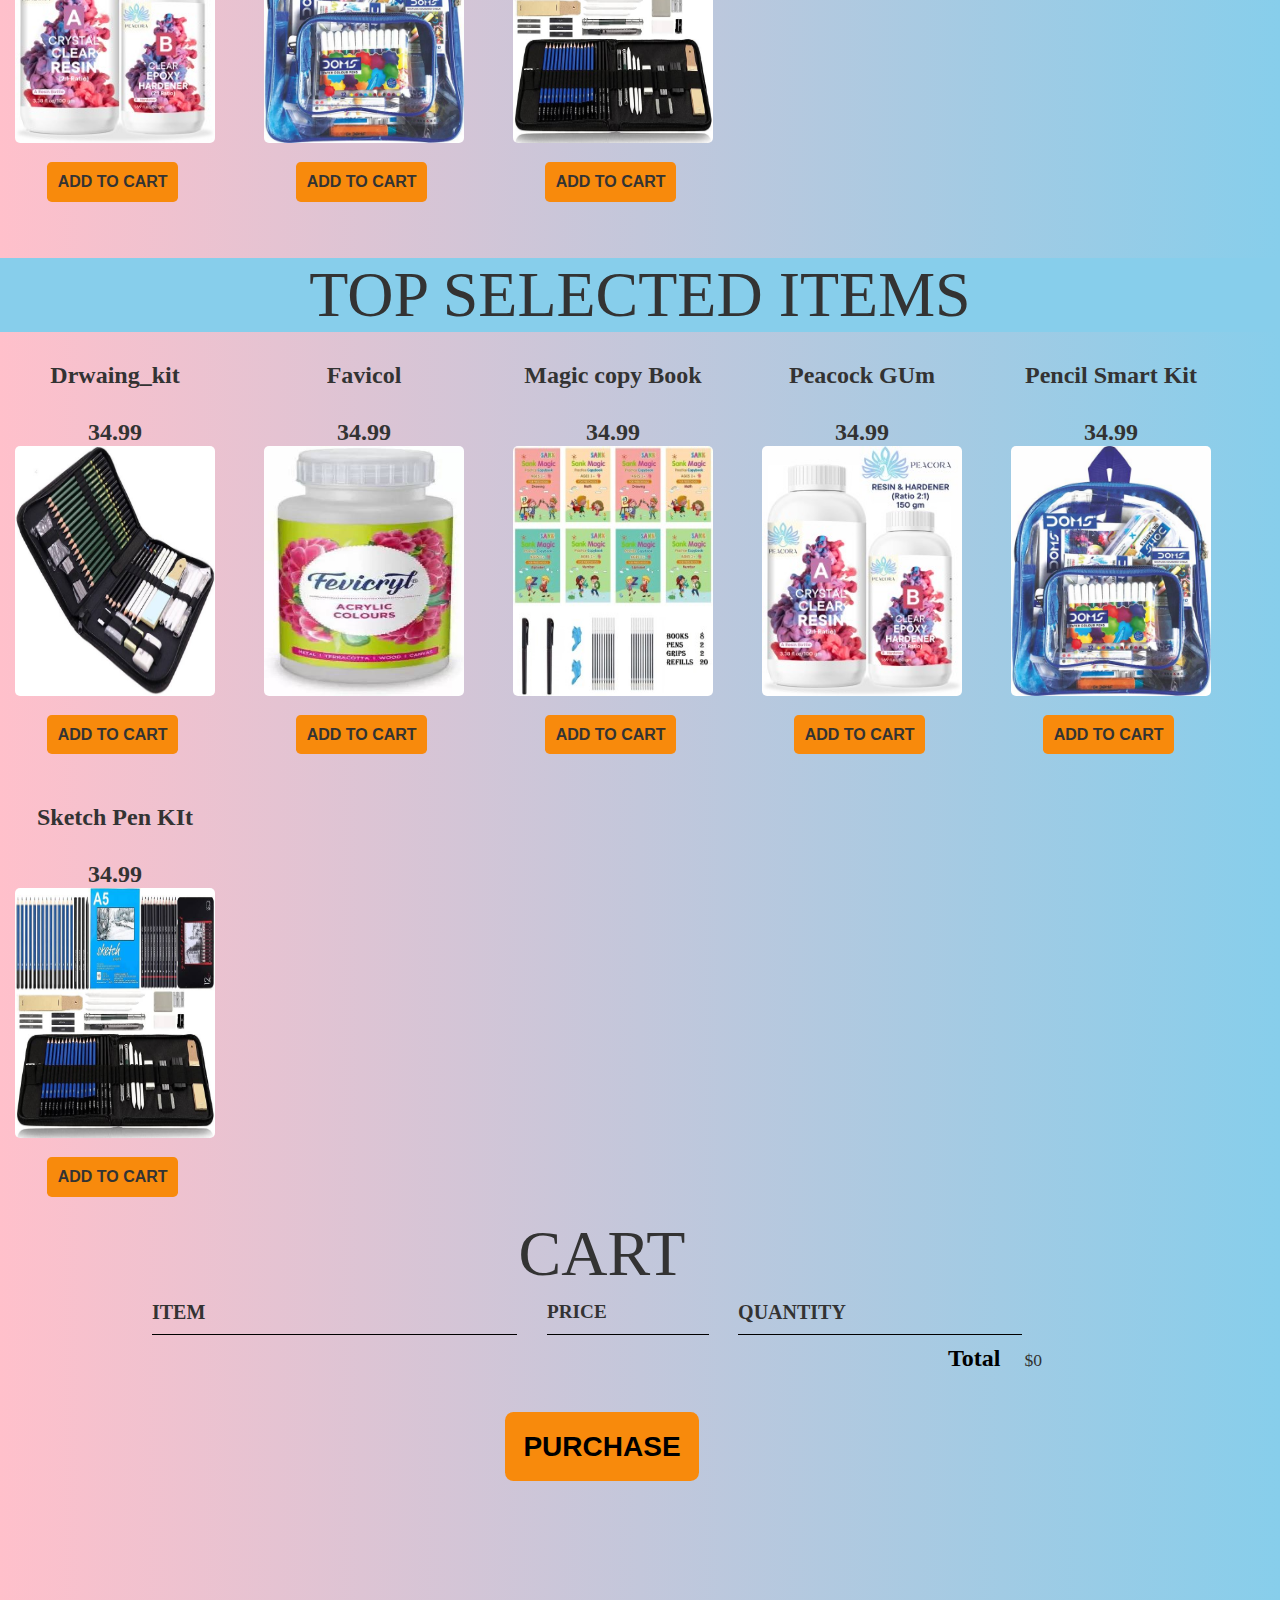
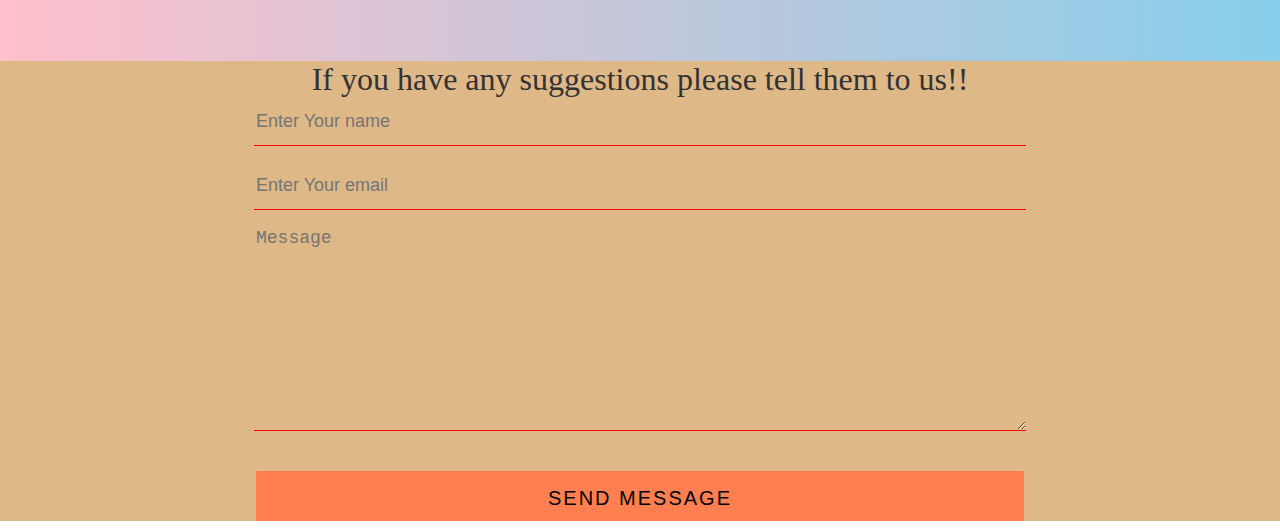
==== commit ffce2745: "update" ====
--- a/index.html
+++ b/index.html
@@ -53,93 +53,108 @@
     <div class="shop-items">
 
         <div class="shop-item column1 shop-item-div">
-            <span class="item-title shop-item-title">The Silver Pigs</span>
+            <span class="item-title shop-item-title">Activity Kit</span>
             <span class="item-price shop-item-price">29.99</span> 
-            <img class="shop-item-image" src="image\1-500-acrylic-colour-500-ml-paint-for-art-craft-diy-canvas-wood-original-imagnhhzpysngehr.jpeg" alt="Books" title="Sketching" width="100%" height="250px">                
+            <img class="shop-item-image" src="image\Activity_kit.jpeg" alt="Books" title="Sketching" width="100%" height="250px">                
             <button class="btn btn-primary btn-product" type="button">ADD TO CART</button>
         </div>
        
         
          <div class="shop-item column1 shop-item-div">
-            <span class="item-title shop-item-title">Sketching book</span>
+            <span class="item-title shop-item-title">Colour Pencils Set</span>
             <span class="item-price shop-item-price">24.99</span>           
-             <img class="shop-item-image" src="C:\Users\anwee\Desktop_1\book-shopping-website-master\image\42-pcs-sketching-and-drawing-professional-art-tool-kit-set-with-original-imag9vz67uzzzakf.jpeg" alt="The Handmaids Tale" title="The Sketching" width="100%" height="250px">
+             <img class="shop-item-image" src="image\Colour Marker.jpeg" alt="The Handmaids Tale" title="The Sketching" width="100%" height="250px">
             <button class="btn btn-primary btn-product" type="button">ADD TO CART</button>
         </div>
 
         <div class="shop-item column1 shop-item-div">
-            <span class="item-title shop-item-title">The Pencil Boxes</span>
+            <span class="item-title shop-item-title">Drwaing_kit</span>
             <span class="item-price shop-item-price">34.99</span>
-            <img class="shop-item-image" src=" C:\Users\anwee\Desktop_1\book-shopping-website-master\image\47-pieces-pencil-kit-professional-graphite-charcoal-sketch-kit-original-imagjg4d23cywggj.jpeg" alt=" the pencil" title=" The pencils" width="100%" height="250px">       
+            <img class="shop-item-image" src="image\Drwaing_kit.jpeg" alt=" the pencil" title=" The pencils" width="100%" height="250px">       
+            <button class="btn btn-primary btn-product" type="button">ADD TO CART</button>
+        </div>
+        <div class="shop-item column1 shop-item-div">
+            <span class="item-title shop-item-title">Favicol</span>
+            <span class="item-price shop-item-price">34.99</span>
+            <img class="shop-item-image" src="image\Fevicol.jpeg" alt=" the pencil" title=" The pencils" width="100%" height="250px">       
+            <button class="btn btn-primary btn-product" type="button">ADD TO CART</button>
+        </div>
+        <div class="shop-item column1 shop-item-div">
+            <span class="item-title shop-item-title">Magic copy Book</span>
+            <span class="item-price shop-item-price">34.99</span>
+            <img class="shop-item-image" src="image\magic_copy_book.jpeg" alt=" the pencil" title=" The pencils" width="100%" height="250px">       
+            <button class="btn btn-primary btn-product" type="button">ADD TO CART</button>
+        </div>
+        <div class="shop-item column1 shop-item-div">
+            <span class="item-title shop-item-title">Peacock GUm</span>
+            <span class="item-price shop-item-price">34.99</span>
+            <img class="shop-item-image" src="image\Peacock Gum.jpeg" alt=" the pencil" title=" The pencils" width="100%" height="250px">       
+            <button class="btn btn-primary btn-product" type="button">ADD TO CART</button>
+        </div>
+        <div class="shop-item column1 shop-item-div">
+            <span class="item-title shop-item-title">Pencil Smart Kit</span>
+            <span class="item-price shop-item-price">34.99</span>
+            <img class="shop-item-image" src="image\pencil_smart_kit.jpeg" alt=" the pencil" title=" The pencils" width="100%" height="250px">       
+            <button class="btn btn-primary btn-product" type="button">ADD TO CART</button>
+        </div>
+        <div class="shop-item column1 shop-item-div">
+            <span class="item-title shop-item-title">Sketch Pen KIt</span>
+            <span class="item-price shop-item-price">34.99</span>
+            <img class="shop-item-image" src="image\sketch pencil kit.jpeg" alt=" the pencil" title=" The pencils" width="100%" height="250px">       
             <button class="btn btn-primary btn-product" type="button">ADD TO CART</button>
         </div>
 
-        <div class="shop-item column1 shop-item-div">
-               
-            <img class="shop-item-image" src="C:\Users\anwee\Desktop_1\book-shopping-website-master\image\60-colour-markers-double-tipped-alcohol-markers-art-dual-marker-original-imagbvu6pugnbgef.jpeg" alt="Don Quihote" title="Don Quihote" width="100%" height="250px">
-            <span class="item-title shop-item-title">Marker Doubled tip</span>
-            <span class="item-price shop-item-price">40</span>
-            <button class="btn btn-primary btn-product" type="button">ADD TO CART</button>
-        </div>
+        
 
-        <div class="shop-item column1 shop-item-div">
-                      
-            
-            <img class="shop-item-image" src="image/150-150g-peacora-original-imagp4gwngcu2sgs.jpeg" alt="favicol" title=" favicol" width="100%" height="250px">
-            <span class="item-title shop-item-title">Double Favicol</span>
-            <span class="item-price shop-item-price">24.99</span>    
-            <button class="btn btn-primary btn-product" type="button">ADD TO CART</button>
-        </div>
-
-        <div class="shop-item column1 shop-item-div">
-            <span class="item-title shop-item-title">One Hundred Years of Solitude</span>
-            <span class="item-price shop-item-price">20</span>               
-            <img class="shop-item-image" src="book6.jpg" alt="One Hundred Years of Solitude" title="One Hundred Years of Solitude" width="100%" height="250px">
-            <button class="btn btn-primary btn-product" type="button">ADD TO CART</button>
-        </div>
-
-        <div class="shop-item column1 shop-item-div">
-            <span class="item-title shop-item-title">In Search of Lost Time </span>
-            <span class="item-price shop-item-price">19.99</span>               
-            <img class="shop-item-image" src="book7.jpg" alt="In Search of Lost Time " title="In Search of Lost Time " width="100%" height="250px">
-            <button class="btn btn-primary btn-product" type="button">ADD TO CART</button>
-        </div>
-
-        <div class="shop-item column1 shop-item-div">
-            <span class="item-title shop-item-title">Ulysses</span>
-            <span class="item-price shop-item-price">35.99</span>               
-            <img class="shop-item-image" src="book8.jpg" alt="Ulysses" title="Ulysses" width="100%" height="250px">
-            <button class="btn btn-primary btn-product" type="button">ADD TO CART</button>
-        </div>
-
-        <div class="shop-item column1 shop-item-div">
-            <span class="item-title shop-item-title">Moby Dick</span>
-            <span class="item-price shop-item-price">35.99</span>               
-            <img class="shop-item-image" src="book9.jpg" alt="Moby Dick" title="Moby Dick" width="100%" height="250px">
-            <button class="btn btn-primary btn-product" type="button">ADD TO CART</button>
-        </div>
-
-        <div class="shop-item column1 shop-item-div">
-            <span class="item-title shop-item-title">Hamlet </span>
-            <span class="item-price shop-item-price">50</span>               
-            <img class="shop-item-image" src="book10.jpg" alt="Hamlet " title="Hamlet " width="100%" height="250px">
-            <button class="btn btn-primary btn-product" type="button">ADD TO CART</button>
-        </div>
+         
 
         </div>
        
         <!-- <br> -->
         <br>
         <br>
+        <div>
+        <h1 class=" heading_11">TOP SELECTED ITEMS</h1>
 
-        <h1 class=" heading_11">TOP SELECTED ITEMS</h1>
         <div class="shop-item column1 shop-item-div">
-            <span class="item-title shop-item-title">Hamlet </span>
-            <span class="item-price shop-item-price">50</span>               
-            <img class="shop-item-image" src="book10.jpg" alt="Hamlet " title="Hamlet " width="100%" height="250px">
+            <span class="item-title shop-item-title">Drwaing_kit</span>
+            <span class="item-price shop-item-price">34.99</span>
+            <img class="shop-item-image" src="image\Drwaing_kit.jpeg" alt=" the pencil" title=" The pencils" width="100%" height="250px">       
             <button class="btn btn-primary btn-product" type="button">ADD TO CART</button>
         </div>
+        <div class="shop-item column1 shop-item-div">
+            <span class="item-title shop-item-title">Favicol</span>
+            <span class="item-price shop-item-price">34.99</span>
+            <img class="shop-item-image" src="image\Fevicol.jpeg" alt=" the pencil" title=" The pencils" width="100%" height="250px">       
+            <button class="btn btn-primary btn-product" type="button">ADD TO CART</button>
+        </div>
+        <div class="shop-item column1 shop-item-div">
+            <span class="item-title shop-item-title">Magic copy Book</span>
+            <span class="item-price shop-item-price">34.99</span>
+            <img class="shop-item-image" src="image\magic_copy_book.jpeg" alt=" the pencil" title=" The pencils" width="100%" height="250px">       
+            <button class="btn btn-primary btn-product" type="button">ADD TO CART</button>
+        </div>
+        <div class="shop-item column1 shop-item-div">
+            <span class="item-title shop-item-title">Peacock GUm</span>
+            <span class="item-price shop-item-price">34.99</span>
+            <img class="shop-item-image" src="image\Peacock Gum.jpeg" alt=" the pencil" title=" The pencils" width="100%" height="250px">       
+            <button class="btn btn-primary btn-product" type="button">ADD TO CART</button>
+        </div>
+        <div class="shop-item column1 shop-item-div">
+            <span class="item-title shop-item-title">Pencil Smart Kit</span>
+            <span class="item-price shop-item-price">34.99</span>
+            <img class="shop-item-image" src="image\pencil_smart_kit.jpeg" alt=" the pencil" title=" The pencils" width="100%" height="250px">       
+            <button class="btn btn-primary btn-product" type="button">ADD TO CART</button>
+        </div>
+        <div class="shop-item column1 shop-item-div">
+            <span class="item-title shop-item-title">Sketch Pen KIt</span>
+            <span class="item-price shop-item-price">34.99</span>
+            <img class="shop-item-image" src="image\sketch pencil kit.jpeg" alt=" the pencil" title=" The pencils" width="100%" height="250px">       
+            <button class="btn btn-primary btn-product" type="button">ADD TO CART</button>
+        </div>
+
         
+        </div>
         
         <section class="container content-section">
             <h1 class="section-header headii" id="cart">CART</h1>
